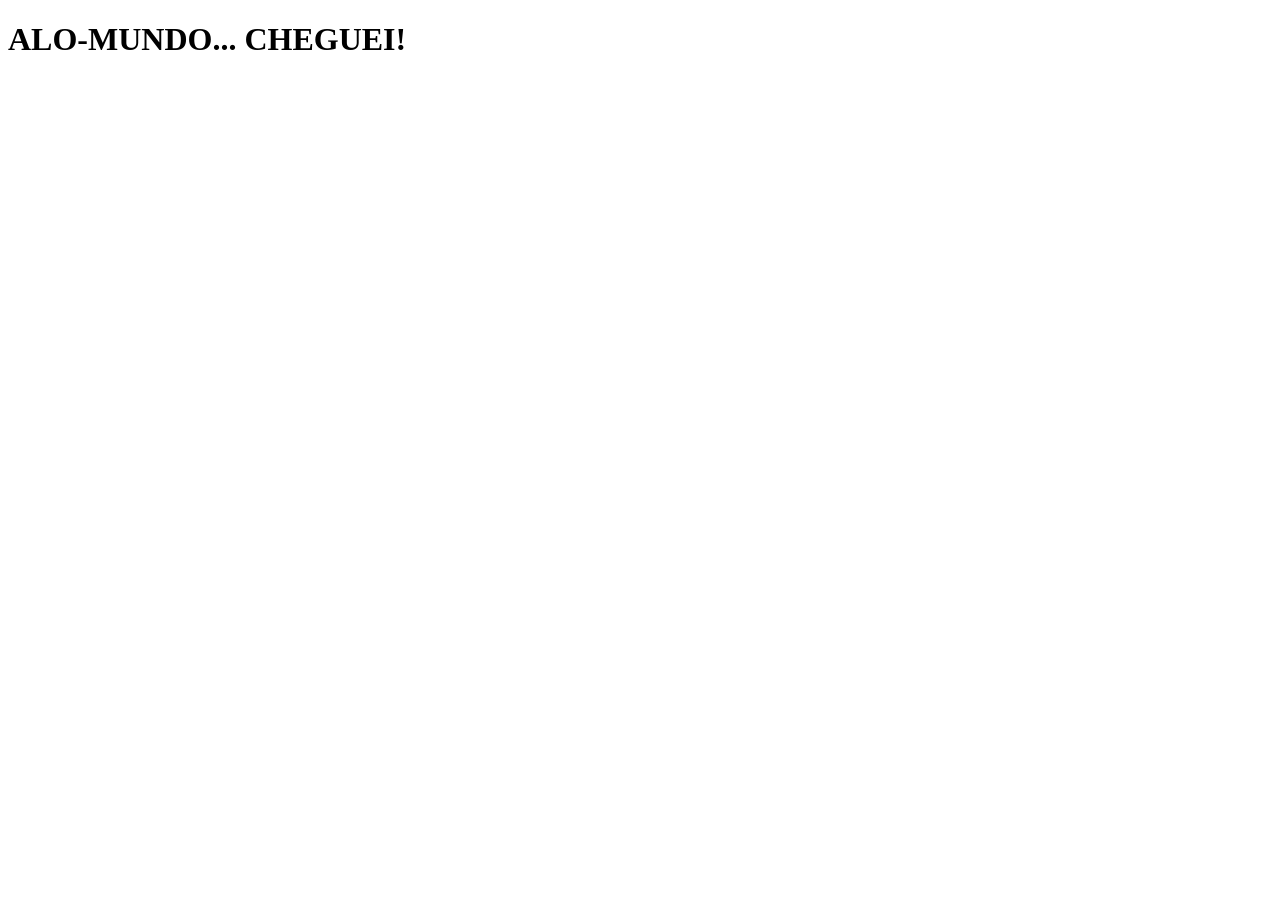
==== index.html @ 4c251553 "ALO MUNDO" ====
<!DOCTYPE html>
<html lang="pt-br">
<head>
    <meta charset="UTF-8">
    <meta name="viewport" content="width=device-width, initial-scale=1.0">
    <title>primeira pagina</title>
</head>
<body>
  <h1>ALO-MUNDO... CHEGUEI!</h1>  
</body>
</html>
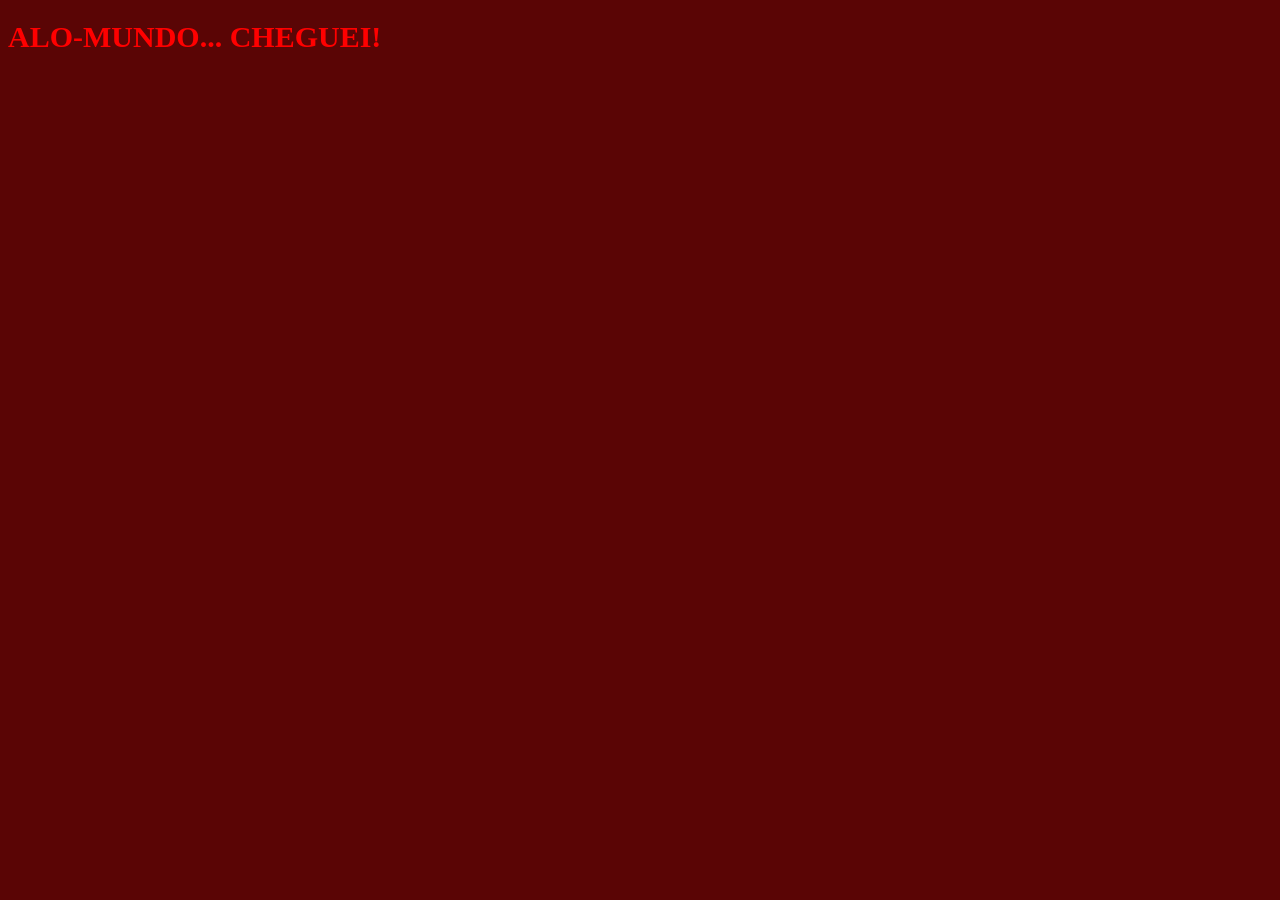
==== commit 6e4d0b5d: "style" ====
--- a/index.html
+++ b/index.html
@@ -3,7 +3,7 @@
 <head>
     <meta charset="UTF-8">
     <meta name="viewport" content="width=device-width, initial-scale=1.0">
-    <title>primeira pagina</title>
+    <title>primeira pagina</title><link rel="stylesheet" href="style.css">
 </head>
 <body>
   <h1>ALO-MUNDO... CHEGUEI!</h1>  
--- a/style.css
+++ b/style.css
@@ -0,0 +1,9 @@
+body {
+    background-color: rgb(90, 5, 5);
+    color: rgb(255, 0, 0);
+}
+
+h1{
+   font-size: 30px;
+   align-items: center;
+}
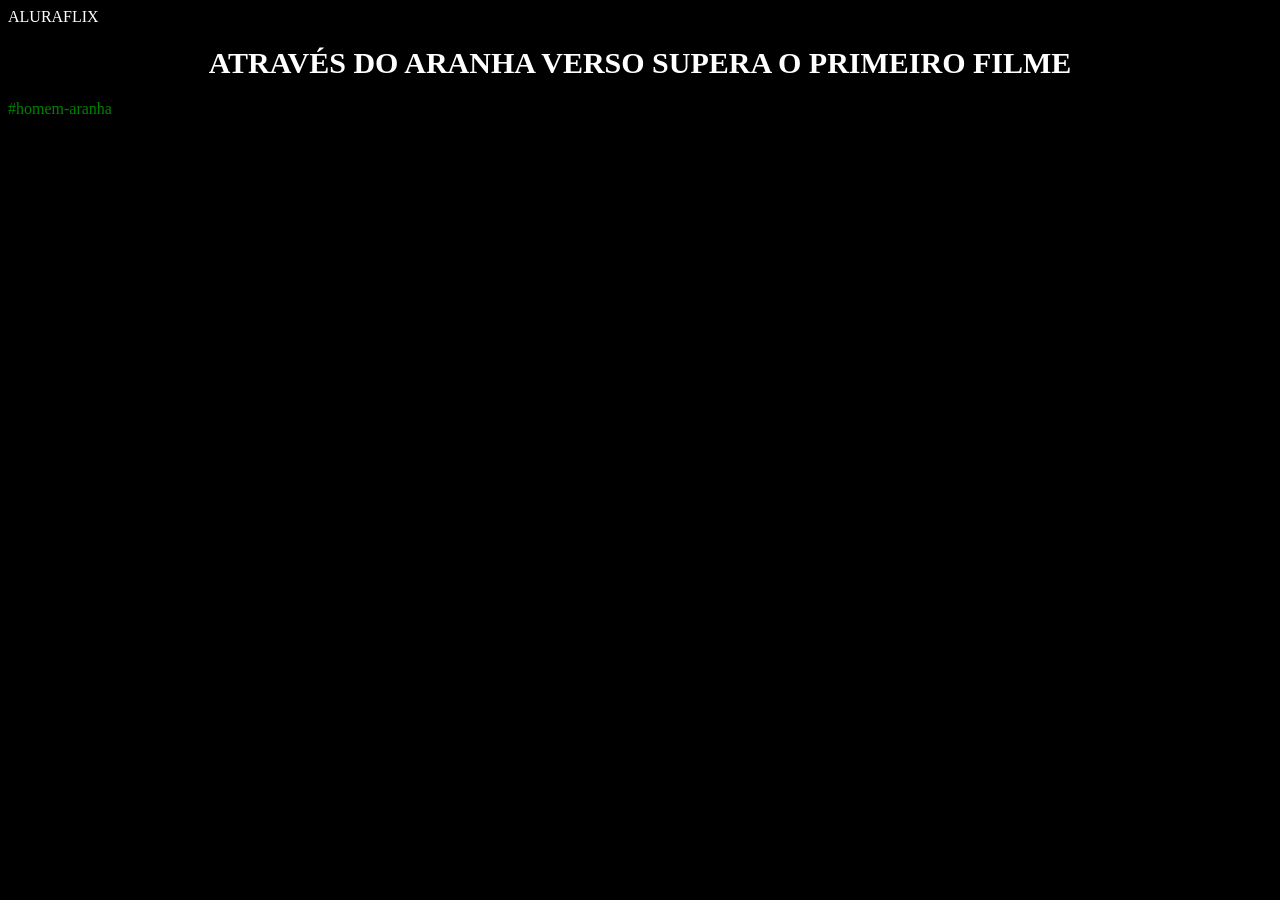
==== commit a68f56ef: "aluraflix" ====
--- a/index.html
+++ b/index.html
@@ -1,11 +1,19 @@
 <!DOCTYPE html>
 <html lang="pt-br">
 <head>
-    <meta charset="UTF-8">
-    <meta name="viewport" content="width=device-width, initial-scale=1.0">
-    <title>primeira pagina</title><link rel="stylesheet" href="style.css">
+  <meta charset="UTF-8">
+  <meta name="viewport" content="width=device-width, initial-scale=1.0">
+  <title>ALURAFLIX</title>
+<link rel="stylesheet" href="style.css">
 </head>
 <body>
-  <h1>ALO-MUNDO... CHEGUEI!</h1>  
-</body>
+    <header>ALURAFLIX</header>
+    <div>
+
+      <h1>através do aranha verso supera o primeiro filme</h1>
+      <p>#homem-aranha</p>
+    </div>
+    
+      <iframe width="560" height="315" src="https://www.youtube.com/embed/gt_fAE1Eg2Q?si=CDTyvthGfAlG7Rku" title="YouTube video player" frameborder="0" allow="accelerometer; autoplay; clipboard-write; encrypted-media; gyroscope; picture-in-picture; web-share" referrerpolicy="strict-origin-when-cross-origin" allowfullscreen></iframe>
+  </body>
 </html>
--- a/style.css
+++ b/style.css
@@ -1,9 +1,15 @@
 body {
-    background-color: rgb(90, 5, 5);
-    color: rgb(255, 0, 0);
+    background-color: rgb(0, 0, 0);
+    color: rgb(255, 255, 255);
 }
 
 h1{
-   font-size: 30px;
-   align-items: center;
+   font-size: 30px;          /*tamanho da fonte*/
+  text-align: center;        /*centralizando*/
+  text-transform:uppercase;  /*letras maíusculas*/
+}
+
+p {
+font-size: 16px;
+color: green;
 }
